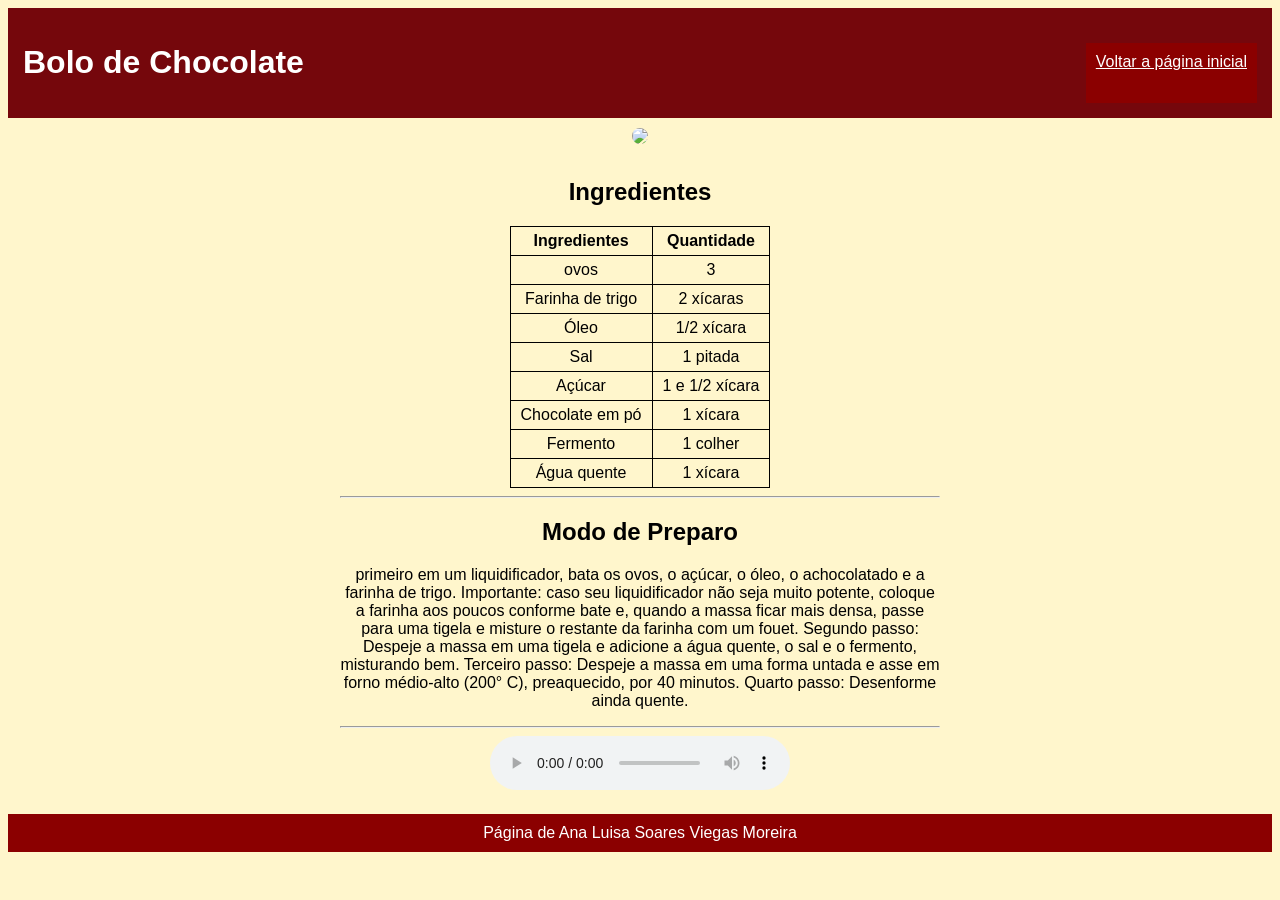
==== bolo.html @ 71dfa8bd "primeiro commit" ====
<!DOCTYPE html>
<html lang="en">

<head>
  <meta charset="UTF-8">
  <meta name="viewport" content="width=device-width, initial-scale=1.0">
  <title>Bolo de Choocolate</title>
  <style>
    body {background-color: #FFF6CC;
    font-family: Arial, sans-serif;
        text-align: center;
        margin: 100;}

  </style>
  <style>

    header {
        background-color: #75070C;
        color: white;
        padding: 15px;
        display: flex;
        justify-content: space-between;}

        footer {
        background-color: #8b0000;
        color: white;
        padding: 10px;
        margin-top: 20px; }

  </style>
</head>
<style>
  img {
        border-radius: 10px;
        margin: 10px 0;}

    section {
        max-width: 600px;
        margin: auto;}
</style>
<body>
  <header>
    <h1>Bolo de Chocolate</h1>
    <footer>
    <a href="./index.html">Voltar a página inicial</a>
    <style>
      body a{ color: white;}
    </style>
  </footer>
  </header>
  <section>
    <img
      src="https://www.tnh1.com.br/media/_versions/feedsync/bolo-de-chocolate-com-cobertura-3-receitas-deliciosas-e-praticas-6053_widexl.jpg"
      width="300">
    <h2>Ingredientes</h2>
    <table border="1">
  <style>
    table {
        margin: auto;
        border-collapse: collapse;
    }

    th, td {
        border: 1px solid black;
        padding: 5px 10px;}
  </style>

      <tr>
        <th> Ingredientes</th>
        <th>Quantidade</th>
      </tr>
      <tr>
        <td>ovos</td>
        <td>3</td>
      <tr>
        <td>Farinha de trigo</td>
        <td>2 xícaras</td>
      </tr>

      <tr>
        <td>Óleo</td>
        <td>1/2 xícara</td>
      </tr>

      <tr>
        <td>Sal</td>
        <td>1 pitada</td>
      </tr>

      <tr>
        <td>Açúcar</td>
        <td>1 e 1/2 xícara</td>
      </tr>

      <tr>
        <td>Chocolate em pó</td>
        <td>1 xícara</td>
      </tr>

      <tr>
        <td>Fermento</td>
        <td>1 colher</td>
      </tr>

      <tr>
        <td>Água quente</td>
        <td>1 xícara</td>
      </tr>
    </table>
    <hr>
    <h2>Modo de Preparo</h2>
    <p> primeiro em um liquidificador, bata os ovos, o açúcar, o óleo, o achocolatado e a farinha de trigo. Importante:
      caso seu liquidificador não seja muito potente, coloque a farinha aos poucos conforme bate e, quando a massa ficar
      mais densa, passe para uma tigela e misture o restante da farinha com um fouet. Segundo passo: Despeje a massa em
      uma tigela e adicione a água quente, o sal e o fermento, misturando bem. Terceiro passo: Despeje a massa em uma
      forma untada e asse em forno médio-alto (200° C), preaquecido, por 40 minutos. Quarto passo: Desenforme ainda
      quente.</p>
    <hr>
  </section>

  <audio controls>
    <source src="./src/FUNK do Pão de Queijo  Bolofofos - Bolofofos (youtube).mp3" type="audio/mpeg">
  </audio>
<footer>
    Página de Ana Luisa Soares Viegas Moreira
</footer>
</body>

</html>
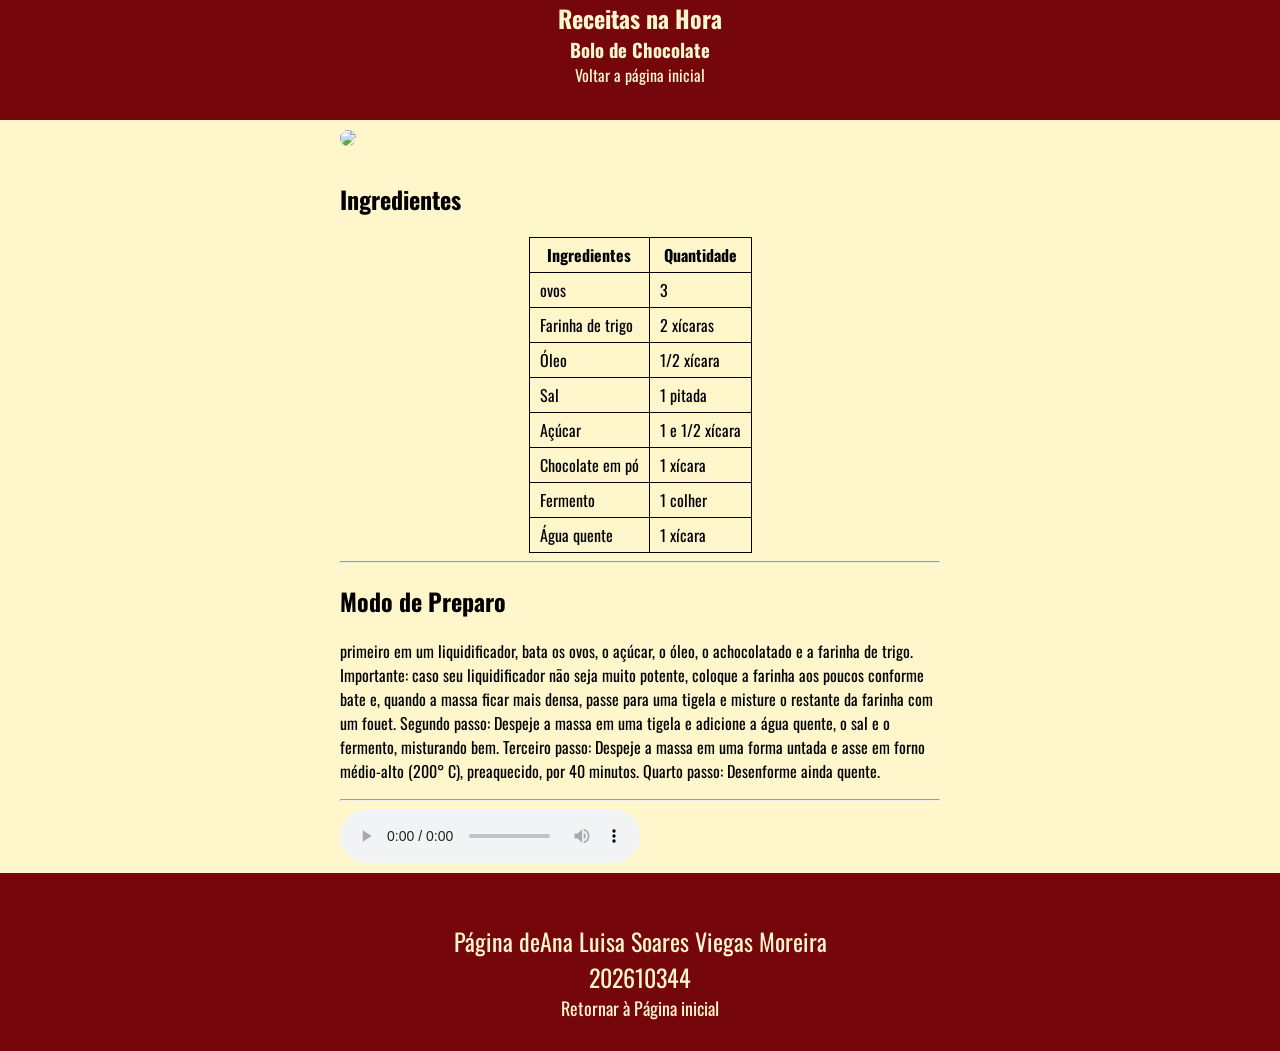
==== commit ba06cae2: "create ana.css and refactor on bolo.html" ====
--- a/bolo.html
+++ b/bolo.html
@@ -4,67 +4,29 @@
 <head>
   <meta charset="UTF-8">
   <meta name="viewport" content="width=device-width, initial-scale=1.0">
+  <link rel="stylesheet" href="./styles/index.css">
+  <link rel="stylesheet" href="./styles/ana.css">
   <title>Bolo de Choocolate</title>
-  <style>
-    body {background-color: #FFF6CC;
-    font-family: Arial, sans-serif;
-        text-align: center;
-        margin: 100;}
+</head>
 
-  </style>
-  <style>
-
-    header {
-        background-color: #75070C;
-        color: white;
-        padding: 15px;
-        display: flex;
-        justify-content: space-between;}
-
-        footer {
-        background-color: #8b0000;
-        color: white;
-        padding: 10px;
-        margin-top: 20px; }
-
-  </style>
-</head>
-<style>
-  img {
-        border-radius: 10px;
-        margin: 10px 0;}
-
-    section {
-        max-width: 600px;
-        margin: auto;}
-</style>
 <body>
   <header>
-    <h1>Bolo de Chocolate</h1>
-    <footer>
-    <a href="./index.html">Voltar a página inicial</a>
-    <style>
-      body a{ color: white;}
-    </style>
-  </footer>
+    <nav>
+      <div class="title_container">
+        <h1>Receitas na Hora</h1>
+        <h3>Bolo de Chocolate</h3>
+      </div>
+
+      <a href="./index.html">
+        <span>Voltar a página inicial</span>
+      </a>
+    </nav>
   </header>
   <section>
     <img
-      src="https://www.tnh1.com.br/media/_versions/feedsync/bolo-de-chocolate-com-cobertura-3-receitas-deliciosas-e-praticas-6053_widexl.jpg"
-      width="300">
+      src="https://www.tnh1.com.br/media/_versions/feedsync/bolo-de-chocolate-com-cobertura-3-receitas-deliciosas-e-praticas-6053_widexl.jpg">
     <h2>Ingredientes</h2>
-    <table border="1">
-  <style>
-    table {
-        margin: auto;
-        border-collapse: collapse;
-    }
-
-    th, td {
-        border: 1px solid black;
-        padding: 5px 10px;}
-  </style>
-
+    <table>
       <tr>
         <th> Ingredientes</th>
         <th>Quantidade</th>
@@ -116,14 +78,17 @@
       forma untada e asse em forno médio-alto (200° C), preaquecido, por 40 minutos. Quarto passo: Desenforme ainda
       quente.</p>
     <hr>
+    <audio controls>
+      <source src="./src/FUNK do Pão de Queijo  Bolofofos - Bolofofos (youtube).mp3" type="audio/mpeg">
+    </audio>
   </section>
-
-  <audio controls>
-    <source src="./src/FUNK do Pão de Queijo  Bolofofos - Bolofofos (youtube).mp3" type="audio/mpeg">
-  </audio>
-<footer>
-    Página de Ana Luisa Soares Viegas Moreira
-</footer>
+  <footer>
+    <div class="alumni_info">
+      <span>Página deAna Luisa Soares Viegas Moreira</span>
+      <span>202610344</span>
+      <a href="./index.html">Retornar à Página inicial</a>
+    </div>
+  </footer>
 </body>
 
 </html>
--- a/styles/index.css
+++ b/styles/index.css
@@ -0,0 +1,72 @@
+/* 
+#FFF6CC
+#1A0B0B
+#75070C
+
+
+#F5E6C8
+ */
+
+@import url('https://fonts.googleapis.com/css2?family=Oswald:wght@200..700&display=swap');
+@import url('https://fonts.googleapis.com/css2?family=Chonburi&family=Oswald:wght@200..700&display=swap');
+
+body {
+  background-color: #FFF6CC;
+  margin: 0;
+  padding: 0;
+  font-family: "Oswald", sans-serif;
+}
+
+.container {
+  height: 100%;
+  width: 100%;
+}
+
+header {
+  height: 120px;
+  width: 100%;
+  background-color: #75070c;
+  color: #FFF6CC;
+  text-align: center;
+}
+
+header h1,
+header h3 {
+  margin: 0;
+}
+
+header a {
+  color: #FFF6CC;
+  text-decoration: none;
+}
+
+footer {
+  background-color: #75070c;
+  color: #FFF6CC;
+  display: flex;
+  flex-direction: column;
+  align-items: center;
+  margin-top: 5px;
+}
+
+footer a {
+  color: #FFF6CC;
+  text-decoration: none;
+}
+
+.alumni_info {
+  margin-top: 20px;
+  padding: 30px;
+  display: flex;
+  flex-direction: column;
+  align-items: center;
+  font-size: 24px;
+}
+
+.alumni_info a {
+  font-size: 18px;
+}
+
+.alumni_name {
+  font-size: 20px;
+}
--- a/styles/ana.css
+++ b/styles/ana.css
@@ -0,0 +1,21 @@
+  img {
+    border-radius: 10px;
+    margin: 10px 0;
+    width: 300px;
+  }
+
+  section {
+    max-width: 600px;
+    margin: auto;
+  }
+
+  table {
+    margin: auto;
+    border-collapse: collapse;
+  }
+
+  th,
+  td {
+    border: 1px solid black;
+    padding: 5px 10px;
+  }
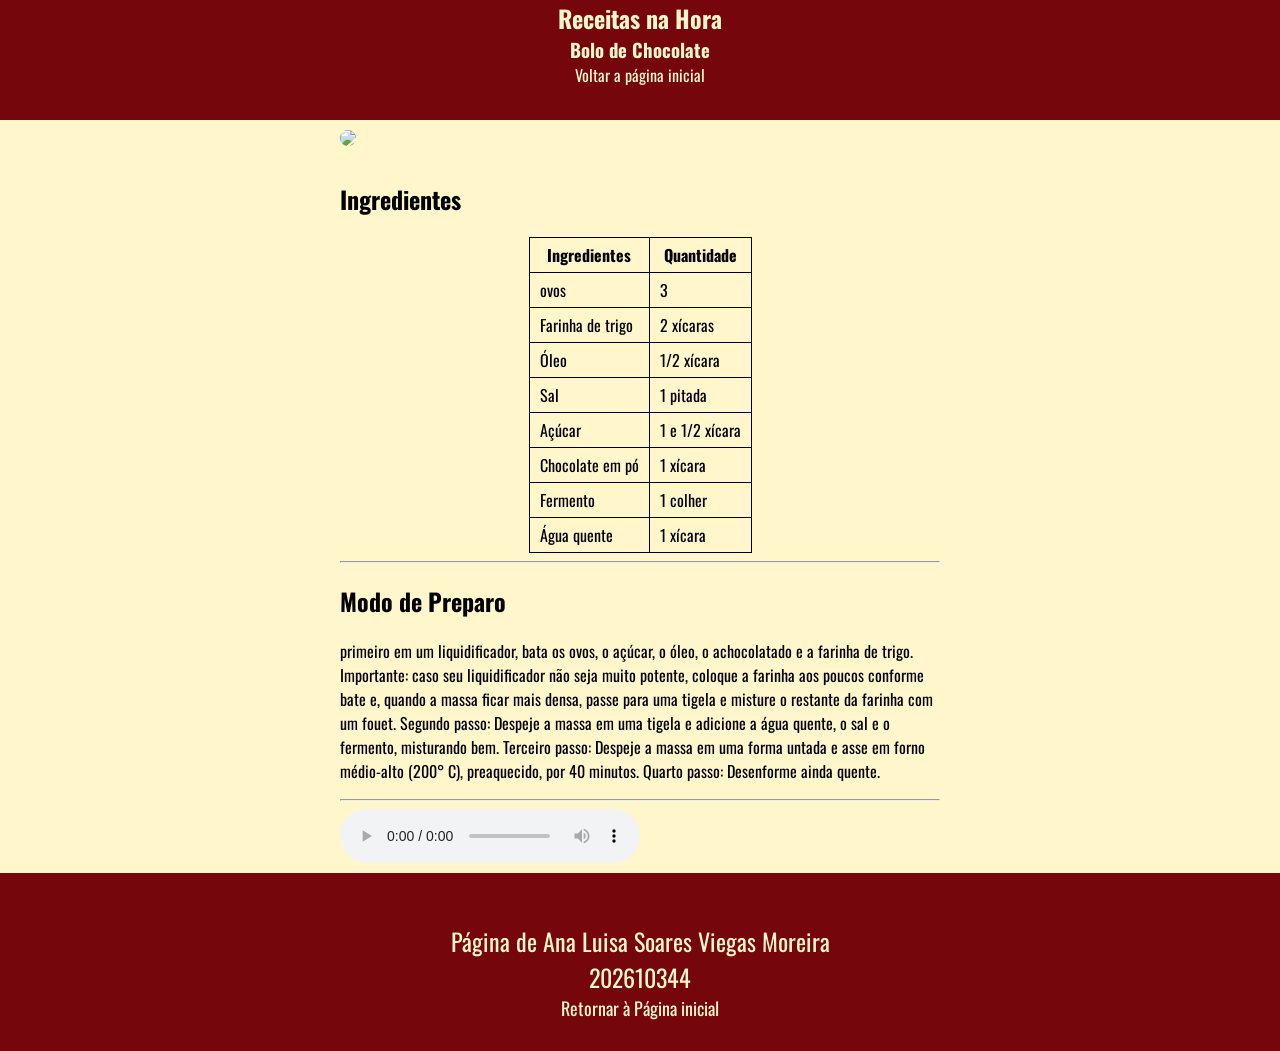
==== commit 5c5cf45e: "." ====
--- a/bolo.html
+++ b/bolo.html
@@ -84,7 +84,7 @@
   </section>
   <footer>
     <div class="alumni_info">
-      <span>Página deAna Luisa Soares Viegas Moreira</span>
+      <span>Página de Ana Luisa Soares Viegas Moreira</span>
       <span>202610344</span>
       <a href="./index.html">Retornar à Página inicial</a>
     </div>
